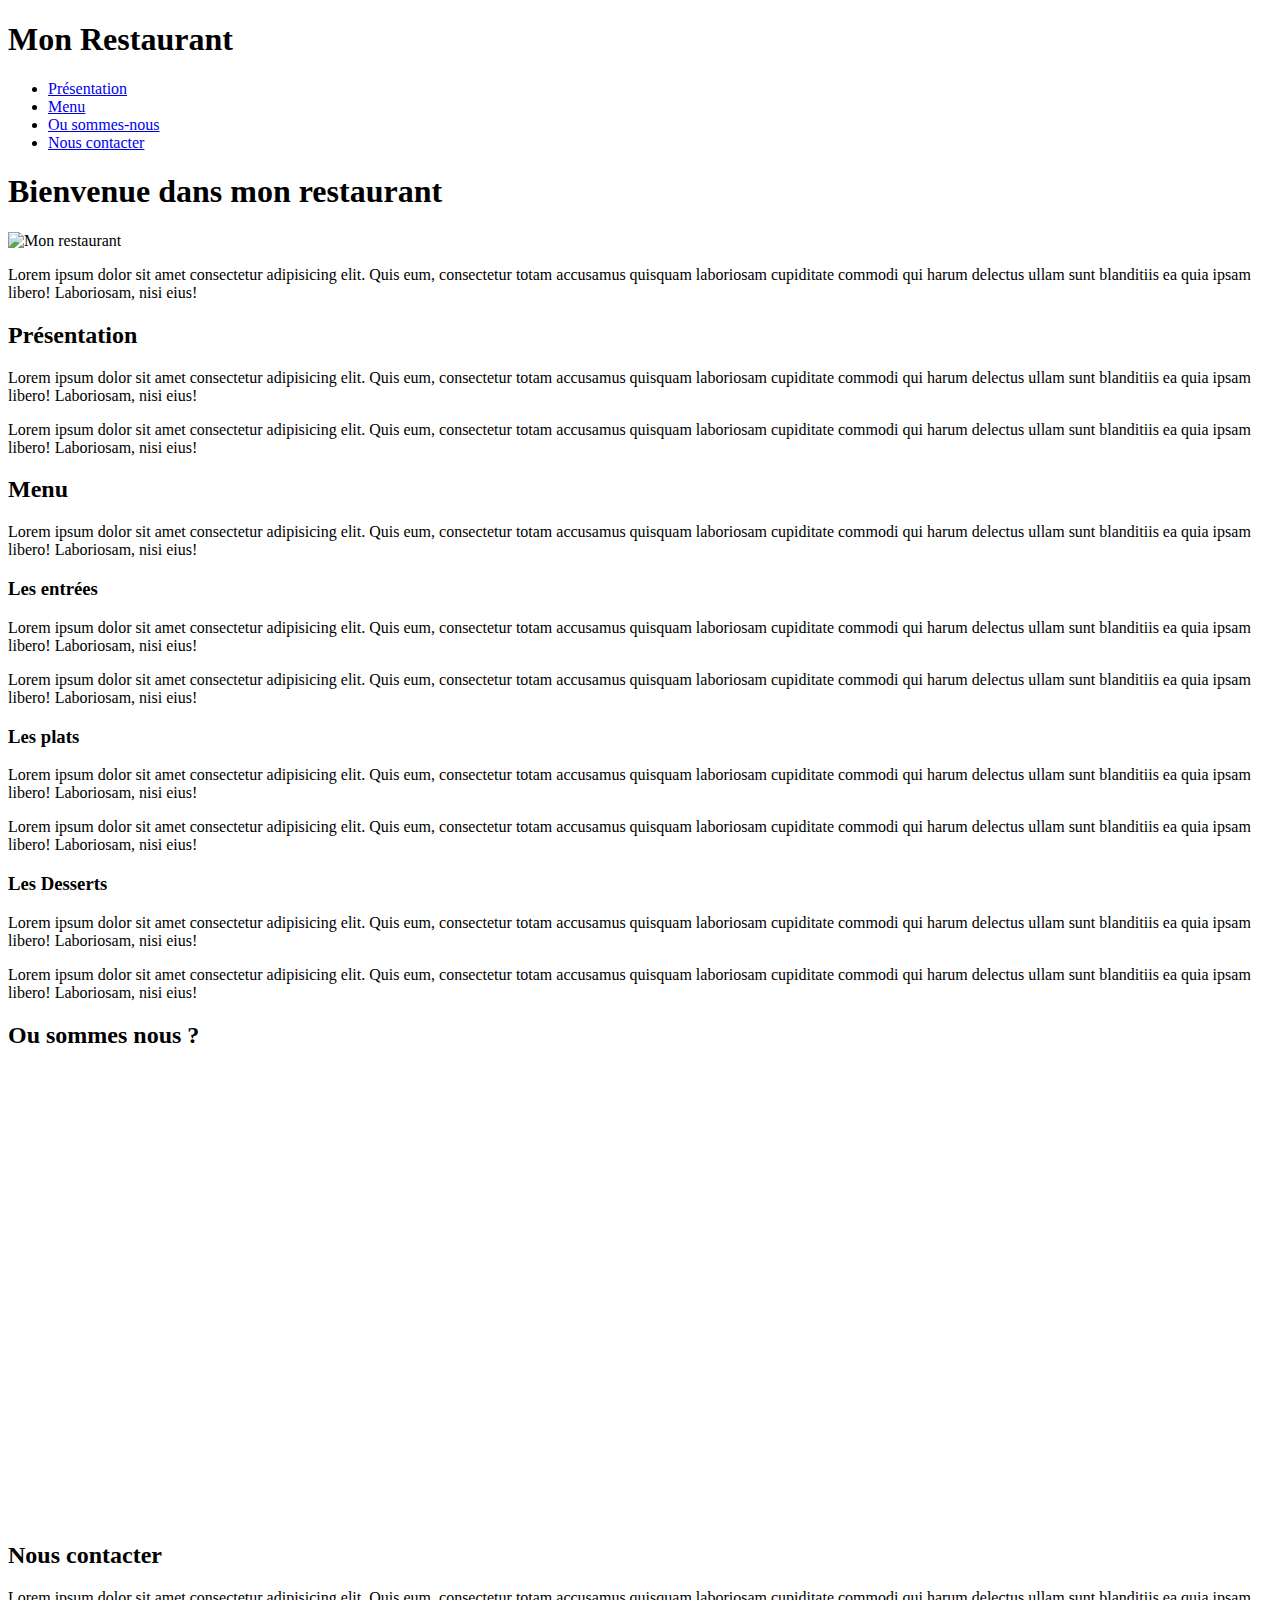
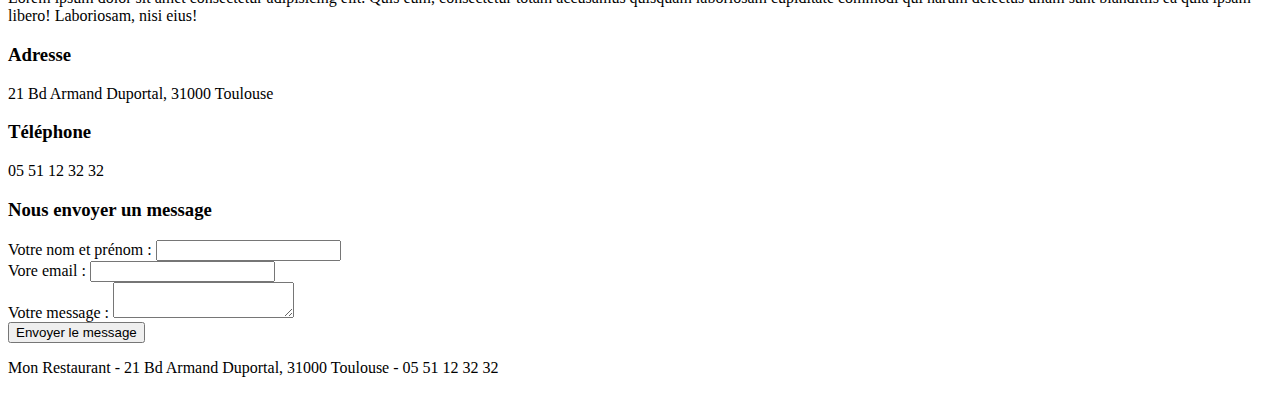
==== tp-restaurant/index.html @ 613f38ef "Aout d'exo CSS" ====
<!DOCTYPE html>
<html lang="en"></html>
<head>
  <meta charset="UTF-8">
  <meta http-equiv="X-UA-Compatible" content="IE=edge">
  <meta name="viewport" content="width=device-width, initial-scale=1.0">
  <title>Mon Restaurant - Accueil</title>
</head>
<body>
  <header>
    <h1>Mon Restaurant</h1>
    <nav>
      <ul>
        <li><a href="#presentation">Présentation</a></li>
        <li><a href="#menu">Menu</a></li>
        <li><a href="#map">Ou sommes-nous</a></li>
        <li><a href="#contact">Nous contacter</a></li>
      </ul>
    </nav>
  </header>

  <article>
    <h1>Bienvenue dans mon restaurant</h1>
    <p>
      <img src="https://www.toulouscope.fr/wp-content/uploads/2016/05/10871-11038014-975117875865100-6996763706854362029-n.jpg" alt="Mon restaurant">
    </p>
    <p>
      Lorem ipsum dolor sit amet consectetur adipisicing elit.
      Quis eum, consectetur totam accusamus quisquam
      laboriosam cupiditate commodi qui harum delectus 
      ullam sunt blanditiis ea quia ipsam libero!
      Laboriosam, nisi eius!
    </p>
  </article>

  <article id="presentation">
    <h2>Présentation</h2>
    <p>
      Lorem ipsum dolor sit amet consectetur adipisicing elit.
      Quis eum, consectetur totam accusamus quisquam
      laboriosam cupiditate commodi qui harum delectus 
      ullam sunt blanditiis ea quia ipsam libero!
      Laboriosam, nisi eius!
    </p>
    <p>
      Lorem ipsum dolor sit amet consectetur adipisicing elit.
      Quis eum, consectetur totam accusamus quisquam
      laboriosam cupiditate commodi qui harum delectus 
      ullam sunt blanditiis ea quia ipsam libero!
      Laboriosam, nisi eius!
    </p>
  </article>

  <article id="menu">
    <h2>Menu</h2>
    <p>
      Lorem ipsum dolor sit amet consectetur adipisicing elit.
      Quis eum, consectetur totam accusamus quisquam
      laboriosam cupiditate commodi qui harum delectus 
      ullam sunt blanditiis ea quia ipsam libero!
      Laboriosam, nisi eius!
    </p>

    <h3>Les entrées</h3>
    <p>
      Lorem ipsum dolor sit amet consectetur adipisicing elit.
      Quis eum, consectetur totam accusamus quisquam
      laboriosam cupiditate commodi qui harum delectus 
      ullam sunt blanditiis ea quia ipsam libero!
      Laboriosam, nisi eius!
    </p>
    <p>
      Lorem ipsum dolor sit amet consectetur adipisicing elit.
      Quis eum, consectetur totam accusamus quisquam
      laboriosam cupiditate commodi qui harum delectus 
      ullam sunt blanditiis ea quia ipsam libero!
      Laboriosam, nisi eius!
    </p>

    <h3>Les plats</h3>
    <p>
      Lorem ipsum dolor sit amet consectetur adipisicing elit.
      Quis eum, consectetur totam accusamus quisquam
      laboriosam cupiditate commodi qui harum delectus 
      ullam sunt blanditiis ea quia ipsam libero!
      Laboriosam, nisi eius!
    </p>
    <p>
      Lorem ipsum dolor sit amet consectetur adipisicing elit.
      Quis eum, consectetur totam accusamus quisquam
      laboriosam cupiditate commodi qui harum delectus 
      ullam sunt blanditiis ea quia ipsam libero!
      Laboriosam, nisi eius!
    </p>

    <h3>Les Desserts</h3>
    <p>
      Lorem ipsum dolor sit amet consectetur adipisicing elit.
      Quis eum, consectetur totam accusamus quisquam
      laboriosam cupiditate commodi qui harum delectus 
      ullam sunt blanditiis ea quia ipsam libero!
      Laboriosam, nisi eius!
    </p>
    <p>
      Lorem ipsum dolor sit amet consectetur adipisicing elit.
      Quis eum, consectetur totam accusamus quisquam
      laboriosam cupiditate commodi qui harum delectus 
      ullam sunt blanditiis ea quia ipsam libero!
      Laboriosam, nisi eius!
    </p>
  </article>

  <article id="map">
    <h2>Ou sommes nous ?</h2>
    <iframe src="https://www.google.com/maps/embed?pb=!1m18!1m12!1m3!1d4085.832251505685!2d1.4315433276057394!3d43.6040494123757!2m3!1f0!2f0!3f0!3m2!1i1024!2i768!4f13.1!3m3!1m2!1s0x12aebb67cc269537%3A0x87156dceb798679e!2sRestaurant%20Michel%20Sarran!5e0!3m2!1sen!2sfr!4v1639481852864!5m2!1sen!2sfr" width="600" height="450" style="border:0;" allowfullscreen="" loading="lazy"></iframe>
  </article>

  <article id="contact">
    <h2>Nous contacter</h2>
    <p>
      Lorem ipsum dolor sit amet consectetur adipisicing elit.
      Quis eum, consectetur totam accusamus quisquam
      laboriosam cupiditate commodi qui harum delectus 
      ullam sunt blanditiis ea quia ipsam libero!
      Laboriosam, nisi eius!
    </p>

    <h3>Adresse</h3>
    <p>
      21 Bd Armand Duportal, 31000 Toulouse
    </p>

    <h3>Téléphone</h3>
    <p>
      05 51 12 32 32
    </p>

    <h3>Nous envoyer un message</h3>
    <form>
      <div>
        <label for="username">Votre nom et prénom :</label>
        <input type="text" id="username">
      </div>
      <div>
        <label for="email">Vore email :</label>
        <input type="text" id="username">
      </div>
      <div>
        <label for="contenue">Votre message :</label>
        <textarea id="contenue"></textarea>
      </div>
      <div>
        <button>Envoyer le message</button>
      </div>
    </form>
  </article>

  <footer>
    <p>
      Mon Restaurant - 21 Bd Armand Duportal, 31000 Toulouse - 05 51 12 32 32
    </p>
  </footer>
</body>
</html>
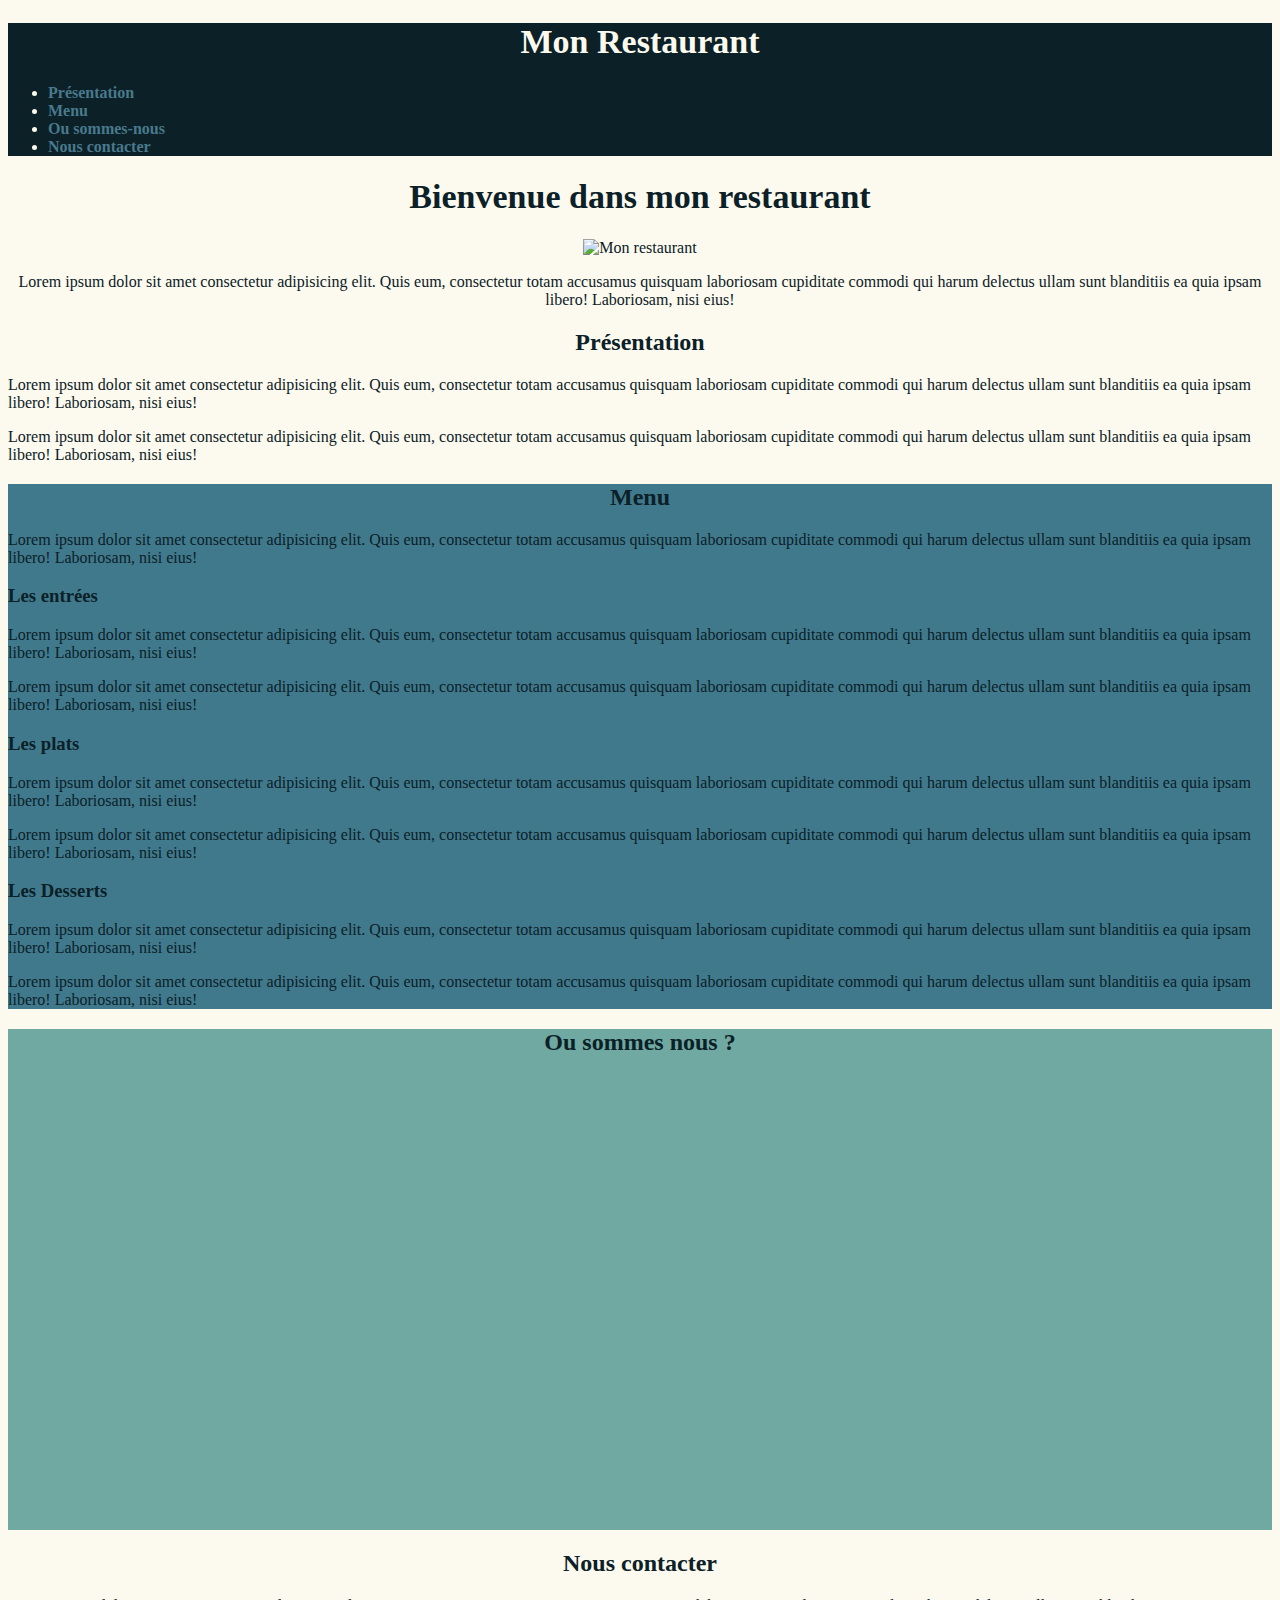
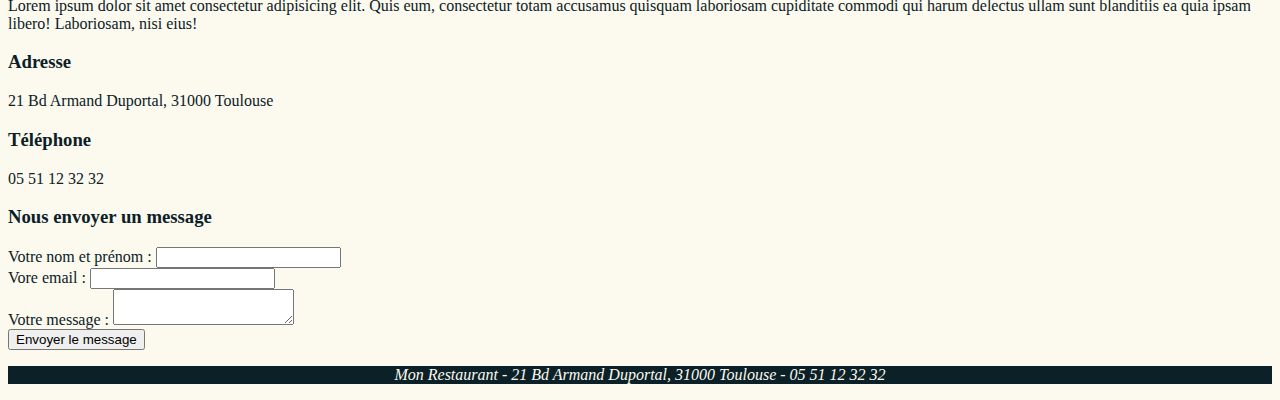
==== commit b8315f34: "Ajout correction tp resto" ====
--- a/tp-restaurant/index.html
+++ b/tp-restaurant/index.html
@@ -1,9 +1,10 @@
 <!DOCTYPE html>
-<html lang="en"></html>
+<html lang="fr"></html>
 <head>
   <meta charset="UTF-8">
   <meta http-equiv="X-UA-Compatible" content="IE=edge">
   <meta name="viewport" content="width=device-width, initial-scale=1.0">
+  <link rel="stylesheet" href="style.css">
   <title>Mon Restaurant - Accueil</title>
 </head>
 <body>
@@ -11,15 +12,15 @@
     <h1>Mon Restaurant</h1>
     <nav>
       <ul>
-        <li><a href="#presentation">Présentation</a></li>
-        <li><a href="#menu">Menu</a></li>
-        <li><a href="#map">Ou sommes-nous</a></li>
-        <li><a href="#contact">Nous contacter</a></li>
+        <li><a class="menu-lien" href="#presentation">Présentation</a></li>
+        <li><a class="menu-lien" href="#menu">Menu</a></li>
+        <li><a class="menu-lien" href="#map">Ou sommes-nous</a></li>
+        <li><a class="menu-lien" href="#contact">Nous contacter</a></li>
       </ul>
     </nav>
   </header>
 
-  <article>
+  <article class="centrer">
     <h1>Bienvenue dans mon restaurant</h1>
     <p>
       <img src="https://www.toulouscope.fr/wp-content/uploads/2016/05/10871-11038014-975117875865100-6996763706854362029-n.jpg" alt="Mon restaurant">
@@ -51,7 +52,7 @@
     </p>
   </article>
 
-  <article id="menu">
+  <article id="menu" class="article-menu">
     <h2>Menu</h2>
     <p>
       Lorem ipsum dolor sit amet consectetur adipisicing elit.
@@ -110,7 +111,7 @@
     </p>
   </article>
 
-  <article id="map">
+  <article id="map" class="article-map">
     <h2>Ou sommes nous ?</h2>
     <iframe src="https://www.google.com/maps/embed?pb=!1m18!1m12!1m3!1d4085.832251505685!2d1.4315433276057394!3d43.6040494123757!2m3!1f0!2f0!3f0!3m2!1i1024!2i768!4f13.1!3m3!1m2!1s0x12aebb67cc269537%3A0x87156dceb798679e!2sRestaurant%20Michel%20Sarran!5e0!3m2!1sen!2sfr!4v1639481852864!5m2!1sen!2sfr" width="600" height="450" style="border:0;" allowfullscreen="" loading="lazy"></iframe>
   </article>
@@ -155,7 +156,7 @@
     </form>
   </article>
 
-  <footer>
+  <footer class="centrer">
     <p>
       Mon Restaurant - 21 Bd Armand Duportal, 31000 Toulouse - 05 51 12 32 32
     </p>
--- a/tp-restaurant/style.css
+++ b/tp-restaurant/style.css
@@ -0,0 +1,43 @@
+h1,
+h2 {
+  text-align: center;
+}
+
+h1 {
+  font-family: "Arial Rounded MT", "Times New Roman";
+  font-size: 34px;
+}
+
+.centrer {
+  text-align: center;
+}
+
+footer {
+  font-style: italic;
+}
+
+.menu-lien {
+  text-decoration: none;
+  font-weight: bold;
+  color: #49798c;
+}
+
+html,
+body {
+  background-color: #fcfaee;
+  color: #0b2027;
+}
+
+header,
+footer {
+  background-color: #0b2027;
+  color: #fcfaee;
+}
+
+.article-menu {
+  background-color: #40798c;
+}
+
+.article-map {
+  background-color: #70a9a1;
+}
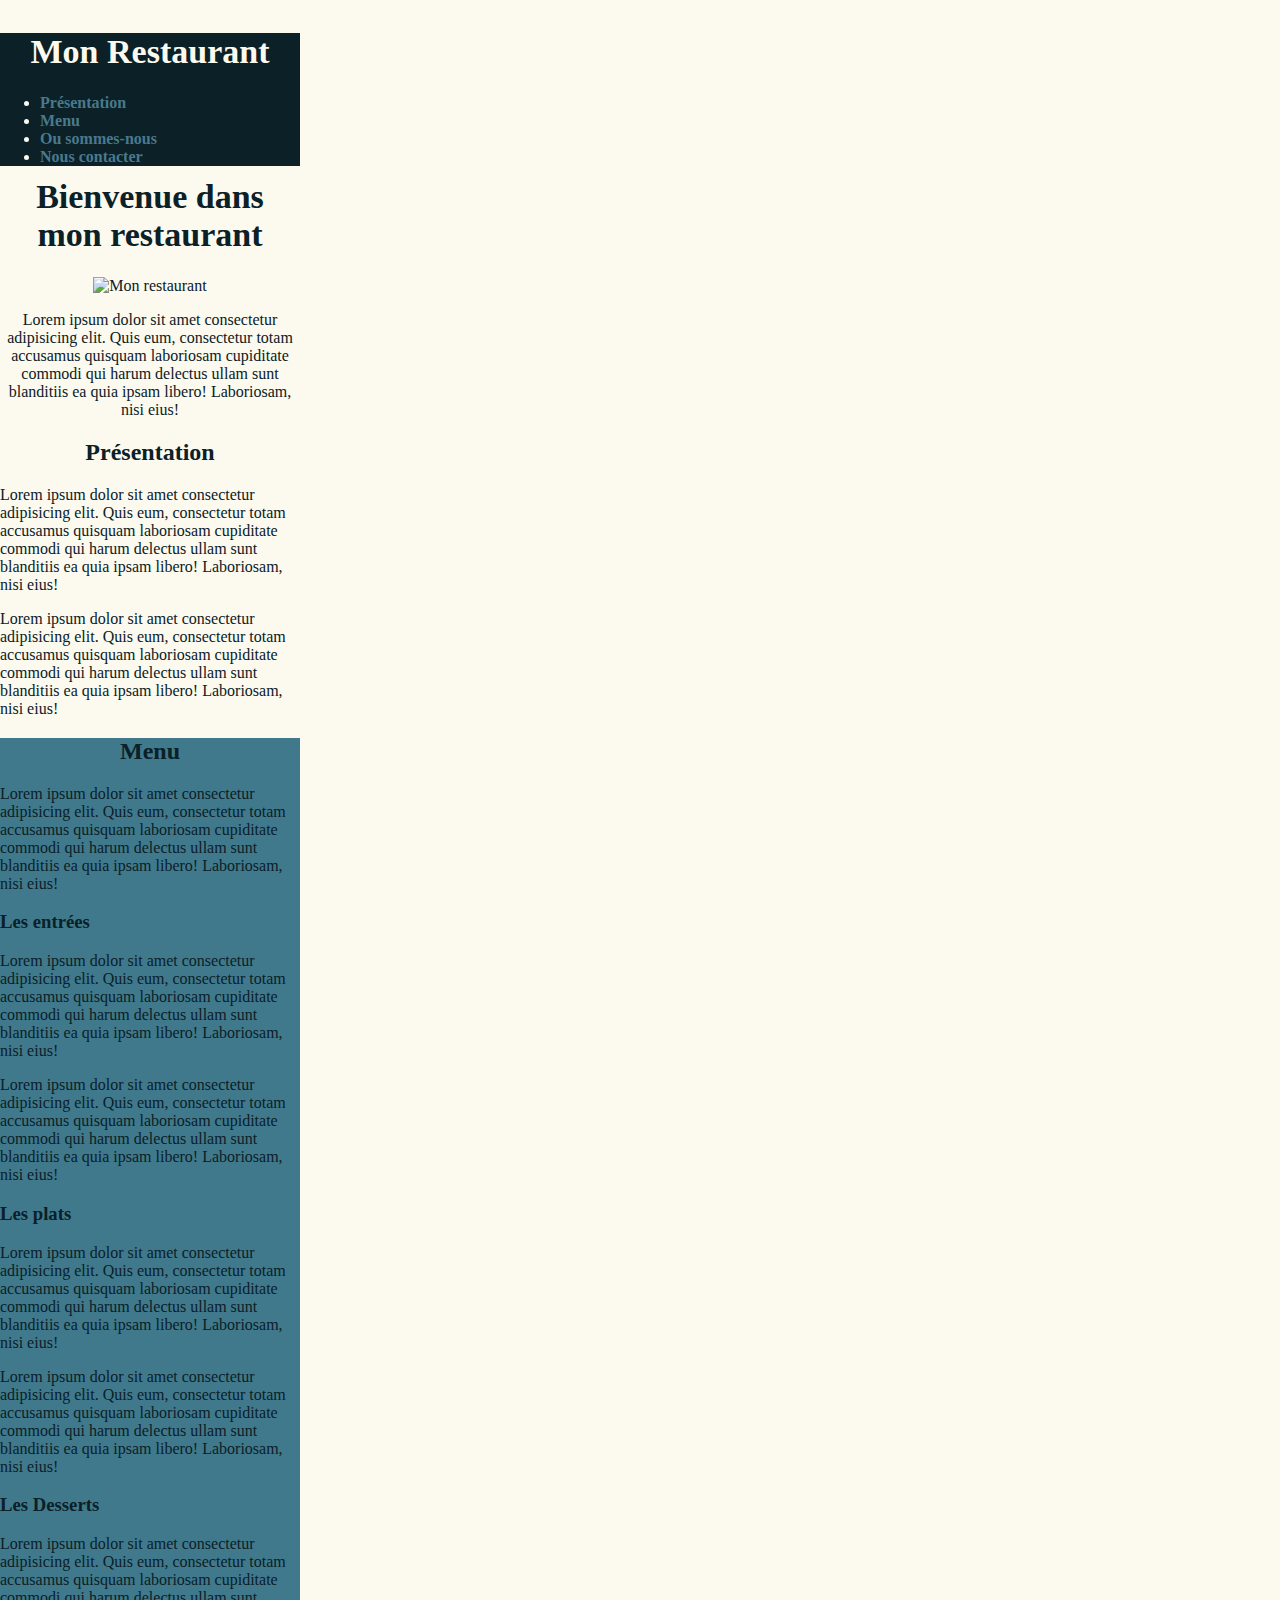
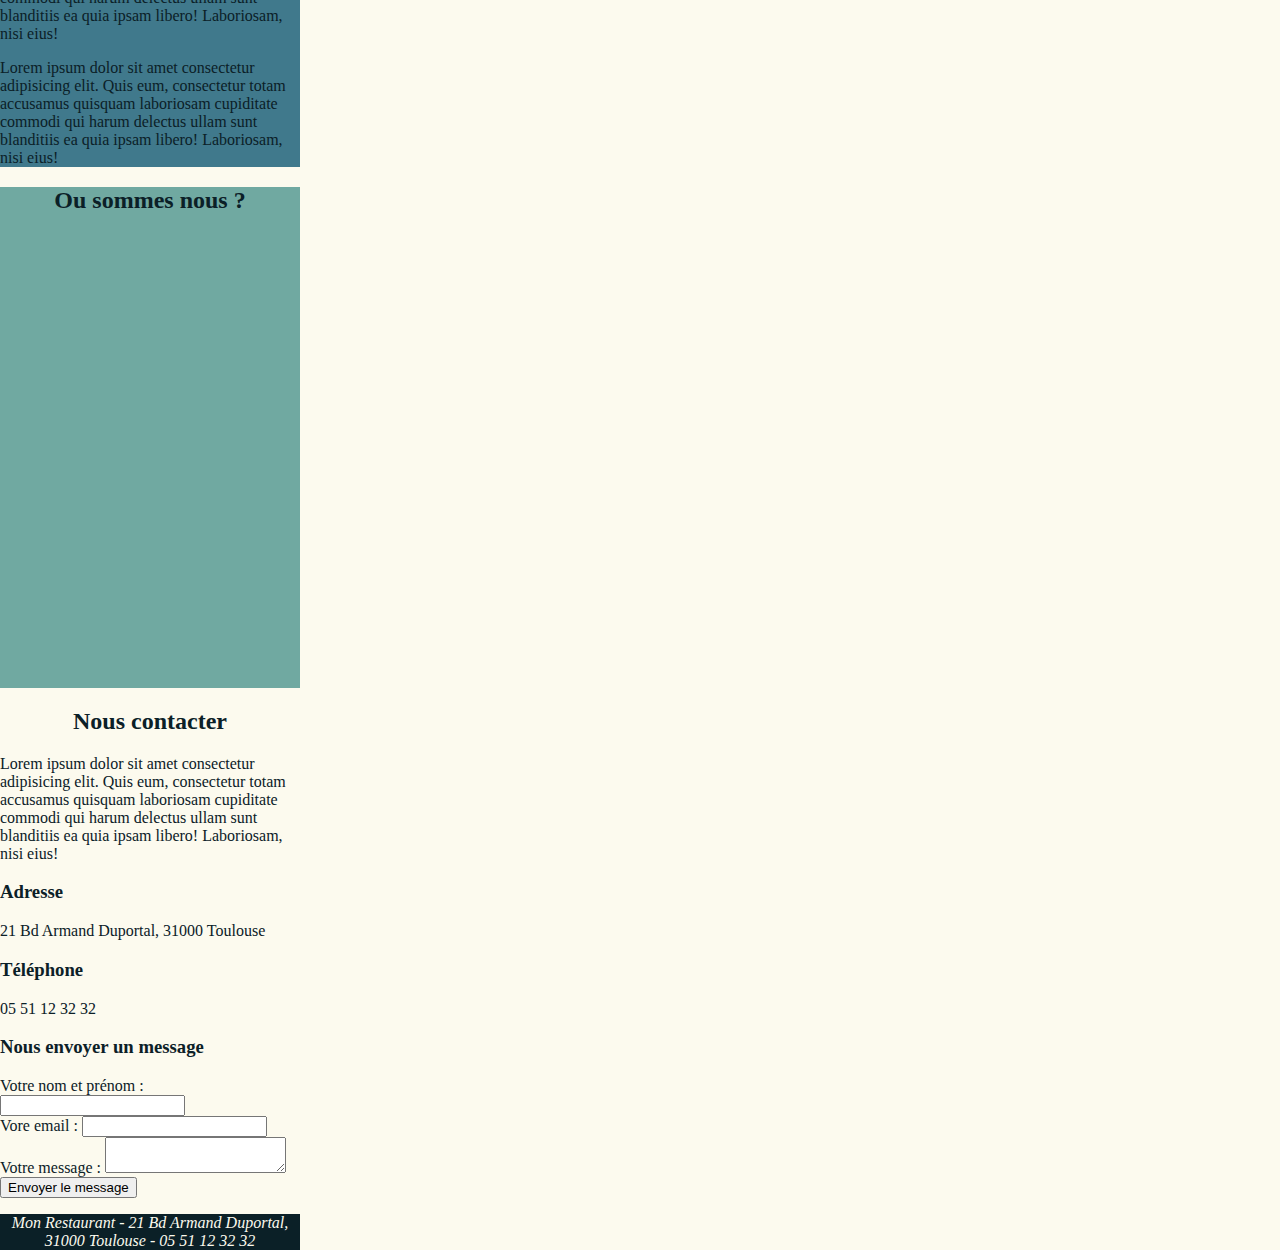
==== commit 7a0d30da: "Ajout des position et block" ====
--- a/tp-restaurant/index.html
+++ b/tp-restaurant/index.html
@@ -1,5 +1,5 @@
 <!DOCTYPE html>
-<html lang="fr"></html>
+<html lang="fr">
 <head>
   <meta charset="UTF-8">
   <meta http-equiv="X-UA-Compatible" content="IE=edge">
--- a/tp-restaurant/style.css
+++ b/tp-restaurant/style.css
@@ -1,3 +1,140 @@
+body {
+  /*
+  La règle display permet de changer le type d'élément
+  que nous voulons.
+  ex: display: block; => L'élément sera une boite
+  ex: display: inline; => L'élément sera du texte
+  */
+  display: block;
+
+  /*
+  La régle margin, permet de changer les marges
+  éxtérieur de notre block
+  */
+  margin: 10px;
+  /* En donnant 2 valeur à margin, nous spécifions
+  la marge à droite et à gauche en premier ensuite
+  la marge en haut et en bas en second */
+  margin: 5px 20px;
+  /* En donnant 4 valeurs à margin nous pouvons
+  spécifier les valeurs suivantes : En haut, à droite,
+  en base et à gauche */
+  margin: 10px 15px 5px 20px;
+  /*
+  Nous pouvons aussi décliner la propriété margin
+  en 4 sous propriétés :
+  */
+  margin-top: 10px;
+  margin-right: 20px;
+  margin-bottom: 5px;
+  margin-left: 25px;
+
+  /*
+  Nous pouvons facilement spécifier une bordure en
+  utilisant la propriété css "border". On lui spécifie
+  dans l'ordre :
+  1. La taille de la bordure (5px)
+  2. Le type de bordure (solid pour une bordure pleine,
+  dashed pour une bordure en pointillé)
+  3. La couleur de la bordure
+  */
+  border: 5px solid #0b2027;
+  /*
+  Nous pouvons aussi décliner la propriété border en
+  plusieurs sous propriété
+  */
+  border-top: 10px dashed red;
+  border-right: 5px solid blue;
+  border-bottom: 15px solid green;
+  border-left: 3px solid gray;
+  /*
+  Nous pouvons arrondir les angles de nos bordures
+  */
+  border-radius: 100px;
+  /*
+  Nous pouvons décliner la propriété border radius
+  */
+  border-top-left-radius: 15px;
+  border-top-right-radius: 30px;
+  border-bottom-right-radius: 5px;
+  border-bottom-left-radius: 50px;
+
+  /*
+  Nous pouvons personaliser les marges intérieur
+  en utilisant la propriété padding
+  */
+  padding: 40px;
+  padding: 10px 40px;
+  padding: 5px 50px 40px 12px;
+  padding-top: 10px;
+  padding-bottom: 20px;
+  padding-left: 30px;
+  padding-right: 15px;
+
+  /*
+  Nous pouvons changer la largeur et la hauteur
+  d'un block en utilisant les propriétés
+  width (largeur) et height (hauteur)
+  */
+  width: 300px;
+  height: 500px;
+  max-width: 300px;
+  min-width: 200px;
+  max-height: 300px;
+  min-height: 200px;
+
+  /*
+  La proprété CSS overflow permet de gérer le comportement
+  de ce qui dépasse d'un block
+  overflow: hidden => Tout ce qui dépasse sera dissimulé
+  overflow: scroll => Tout ce qui dépasse pourrat être
+                      scrollé
+  */
+  overflow: scroll;
+
+  /*
+  En css il éxiste plusieurs unité de mesure :
+  1. Le pixel (px)
+  2. Les pourcentage (%)
+  3. La taille par rapport à la largeur l'écran (vw)
+  4. La taille par rapport à la hauteur l'écran (vh)
+  */
+  width: 80%;
+  width: 50vw;
+  height: 80vh;
+  width: 100%;
+  height: auto;
+  border: 0px;
+  margin: 0px;
+  padding: 0px;
+}
+
+header {
+  /*
+  En css il existe différent positionement que nous
+  pouvons choisir grace à la propriété position.
+  Il éxiste 3 positionement :
+  1. La position relative (c'est le positionement
+  de base, chaque élément se positionne en dessous
+  du précédent)
+  2. La position absolute (la boite se positionne
+  par raport à son parent)
+  3. La position fixed (la boite se positionne par
+  rapport à l'écran)
+  */
+  position: relative;
+
+  /*
+  On vas pouvoir retoucher la position de notre élément
+  grace 4 propriété CSS:
+  1. top (position par rapport au haut)
+  2. right (position pas rapport à la droite)
+  3. bottom (position par rapport au bas)
+  4. left (position par rapport à la gauche)
+  */
+  top: 10px;
+}
+
 h1,
 h2 {
   text-align: center;
